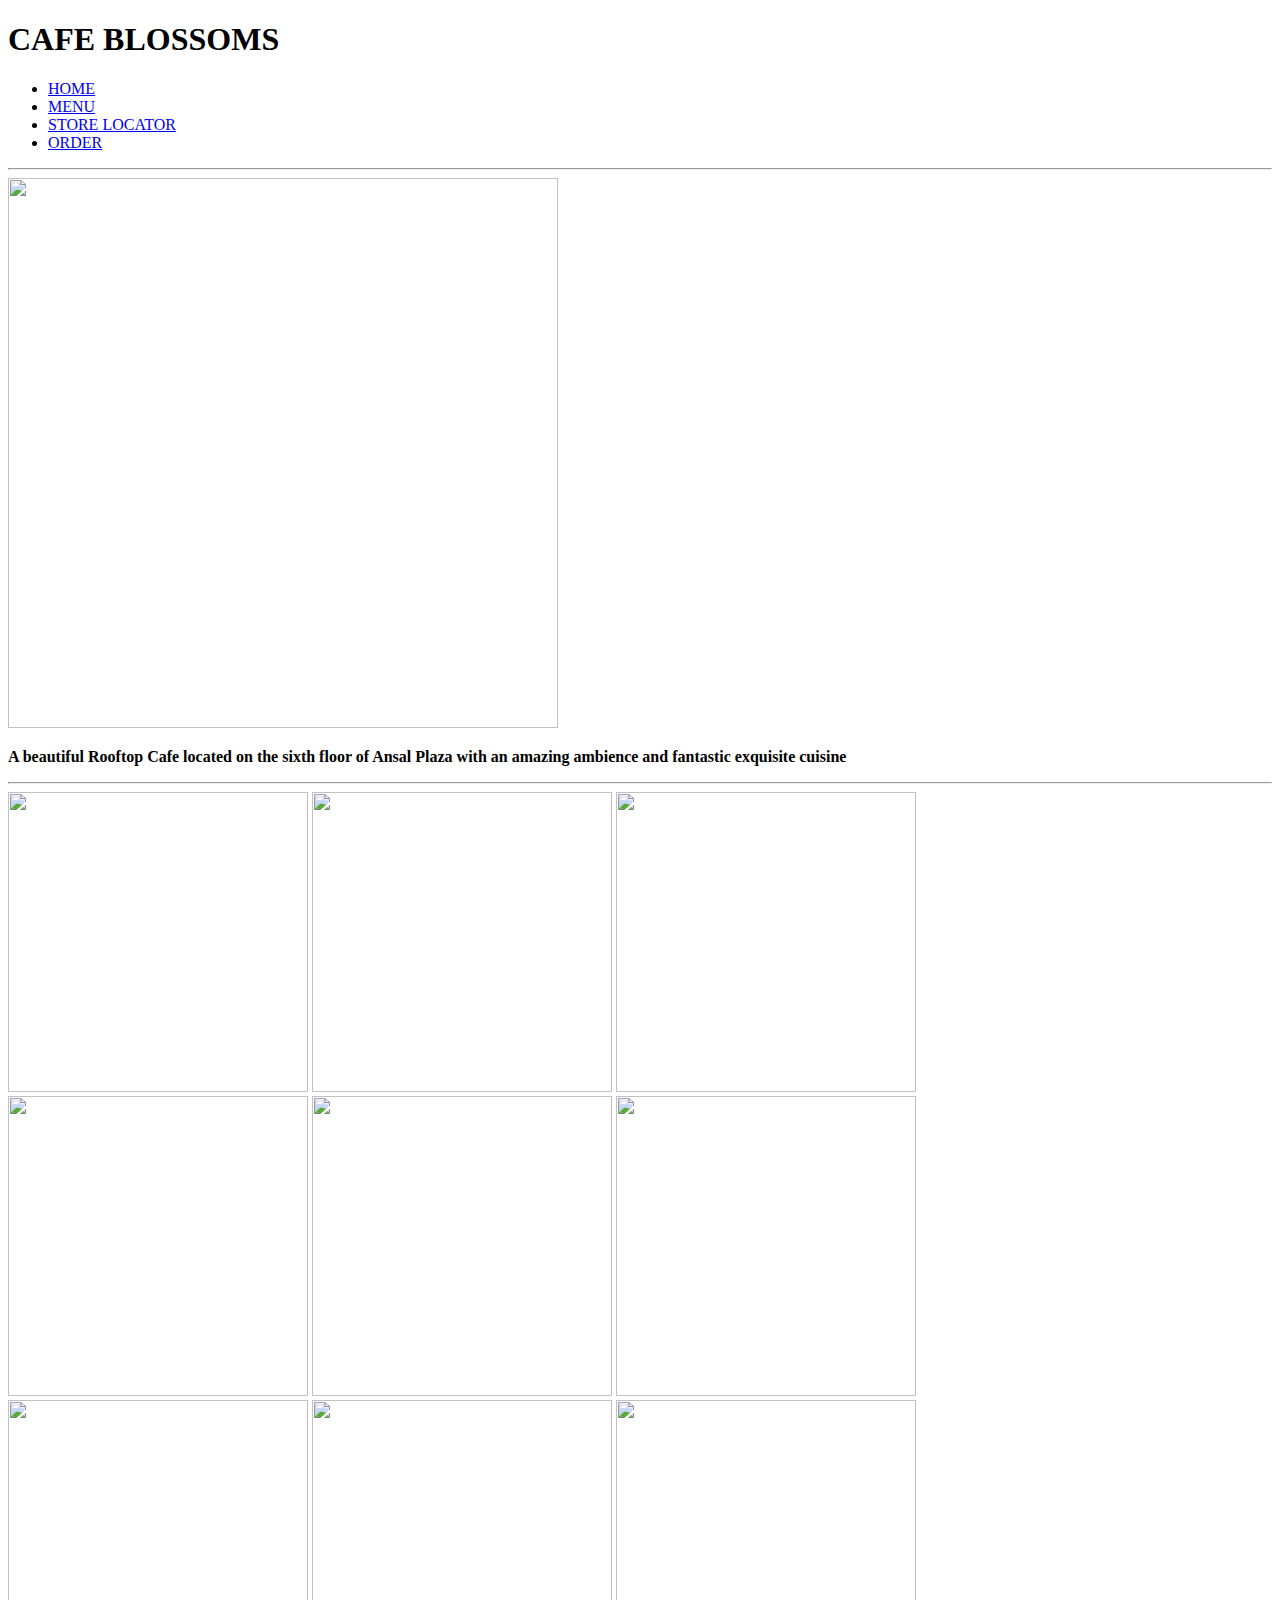
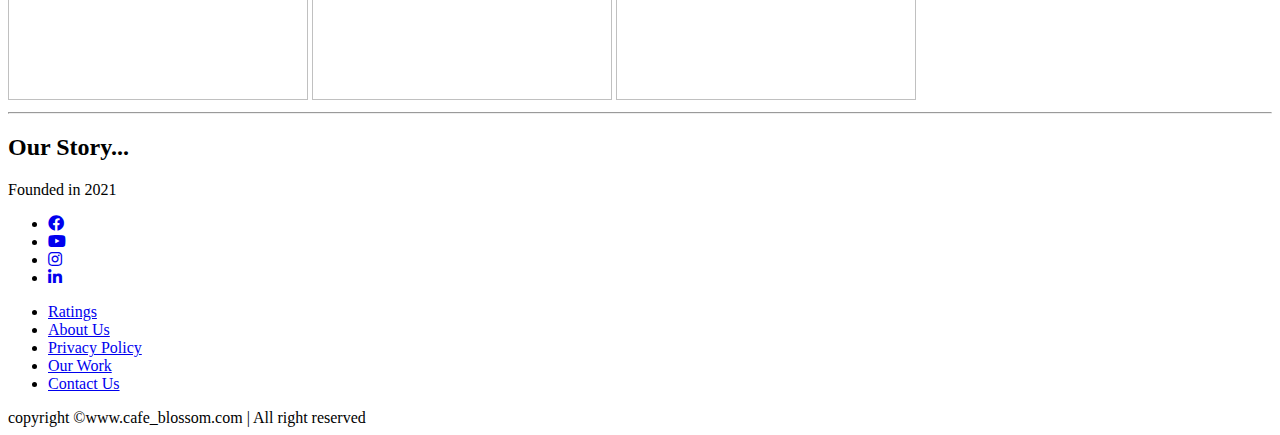
==== index.html @ f1fc04eb "sixth commit" ====
<!DOCTYPE html>
<html lang="en">
<head>
    <meta charset="UTF-8">
    <meta http-equiv="X-UA-Compatible" content="IE=edge">
    <meta name="viewport" content="width=device-width, initial-scale=1.0">
    <title>My Website</title>

    <link rel="stylesheet type=text/css"href="cafe.css">
    <link rel="stylesheet" type="text/css" href="https://cdnjs.cloudflare.com/ajax/libs/font-awesome/5.15.1/css/all.min.css">
    <link rel="preconnect" href="https://fonts.googleapis.com/">
</head>
<body>
    
    <h1>CAFE BLOSSOMS</h1>
    <nav id="nav-bar">
        <ul>
            <li class="item"><a href="#">HOME</a></li>
            <li class="item"><a href="menu.html">MENU</a></li>
            <li class="item"><a href="#">STORE LOCATOR</a></li>
            <li class="item"><a href="#">ORDER</a></li>
        </ul>
    </nav>

    
    <hr>
    <section id="hero-img">
        <img src="https://encrypted-tbn0.gstatic.com/images?q=tbn:ANd9GcQo0eXk2NKSraBe_G7zPwOB9DAOSVPU84GG9w&usqp=CAU"width="550px" height="550px"></img>
    </section>
    <p><b>A beautiful Rooftop Cafe located on the sixth floor of Ansal Plaza with an amazing ambience and fantastic exquisite cuisine</b></p>
    <hr>
    <section id="images">
        <div class="box">
          <img src="https://images.unsplash.com/photo-1512152272829-e3139592d56f?ixid=MnwxMjA3fDB8MHxzZWFyY2h8Mnx8ZmFzdCUyMGZvb2R8ZW58MHx8MHx8&ixlib=rb-1.2.1&w=1000&q=80"width="300px" height="300px"></img>
          <img src="https://encrypted-tbn0.gstatic.com/images?q=tbn:ANd9GcQAId6muQq41VlTeUtGySQL4pReA9xcuFJqYmUSHrtNwDv-truniV6Owf78DA9n8ohe4ns&usqp=CAU"width="300px" height="300px"></img>
          <img src="https://b.zmtcdn.com/data/pictures/7/42357/d0ad2c2ef5668d99660d4e156b39f260.jpg"width="300px" height="300px"></img>
        </div>
        
        <div class="box2">
         <img src="https://www.thespruceeats.com/thmb/z3rHPfOk6LTpeF21SetOZnY_hUg=/3589x3589/smart/filters:no_upscale()/GettyImages-1157700503-170c669798bc44c9a70d755674ad94ec.jpg"width="300px" height="300px"></img> 
         <img src="https://d4t7t8y8xqo0t.cloudfront.net/resized/750X436/eazytrendz%2F2612%2Ftrend20191021115525.jpg"width="300px" height="300px"></img>
         <img src="https://i2.wp.com/vegecravings.com/wp-content/uploads/2016/03/vegetarian-grilled-cheese-sandwich-step-by-step-recipe.jpg?fit=4032%2C3024&quality=65&strip=all&ssl=1"width="300px" height="300px"></img>
        </div>
        
        <div class="box3">
          <img src="https://res.cloudinary.com/swiggy/image/upload/f_auto,q_auto,fl_lossy/vy9ac2ku22cofavmimsq"width="300px" height="300px"></img>
          <img src="https://geekrobocook.com/wp-content/uploads/2021/04/Fried-veg-momos.jpg"width="300px" height="300px"></img>
          <img src="https://img.bestrecipes.com.au/iyddCRce/br/2019/02/1980-crunchy-chicken-twisties-drumsticks-951509-1.jpg"width="300px" height="300px"></img>
        </div>
    </section>
    <hr>
    <h2>Our Story...</h2>
    <div class="para">
    <p> Founded in 2021</p>
    </section>
    <footer class="footer">
        <div class="inner-footer">
            <div class="social-links">
                <ul>
                    <li class="social-items"><a href="#"><i class="fab fa-facebook"></i></a></li>
                    <li class="social-items"><a href="#"><i class="fab fa-youtube"></i></a></li>
                    <li class="social-items"><a href="#"><i class="fab fa-instagram"></i></a></li>
                    <li class="social-items"><a href="#"><i class="fab fa-linkedin-in"></i></a></li>
                </ul>
            </div>

            <div class="quick-links">
                <ul>
                    <li class="quick-items"><a href="#">Ratings</a></li>
                    <li class="quick-items"><a href="about.html">About Us</a></li>
                    <li class="quick-items"><a href="#">Privacy Policy</a></li>
                    <li class="quick-items"><a href="#">Our Work</a></li>
                    <li class="quick-items"><a href="contact.html">Contact Us</a></li>
                </ul>
            </div>
            <div class="outer-footer">
                copyright &copy;www.cafe_blossom.com | All right reserved
            </div>
        </footer>
    
    
</body>
</html>
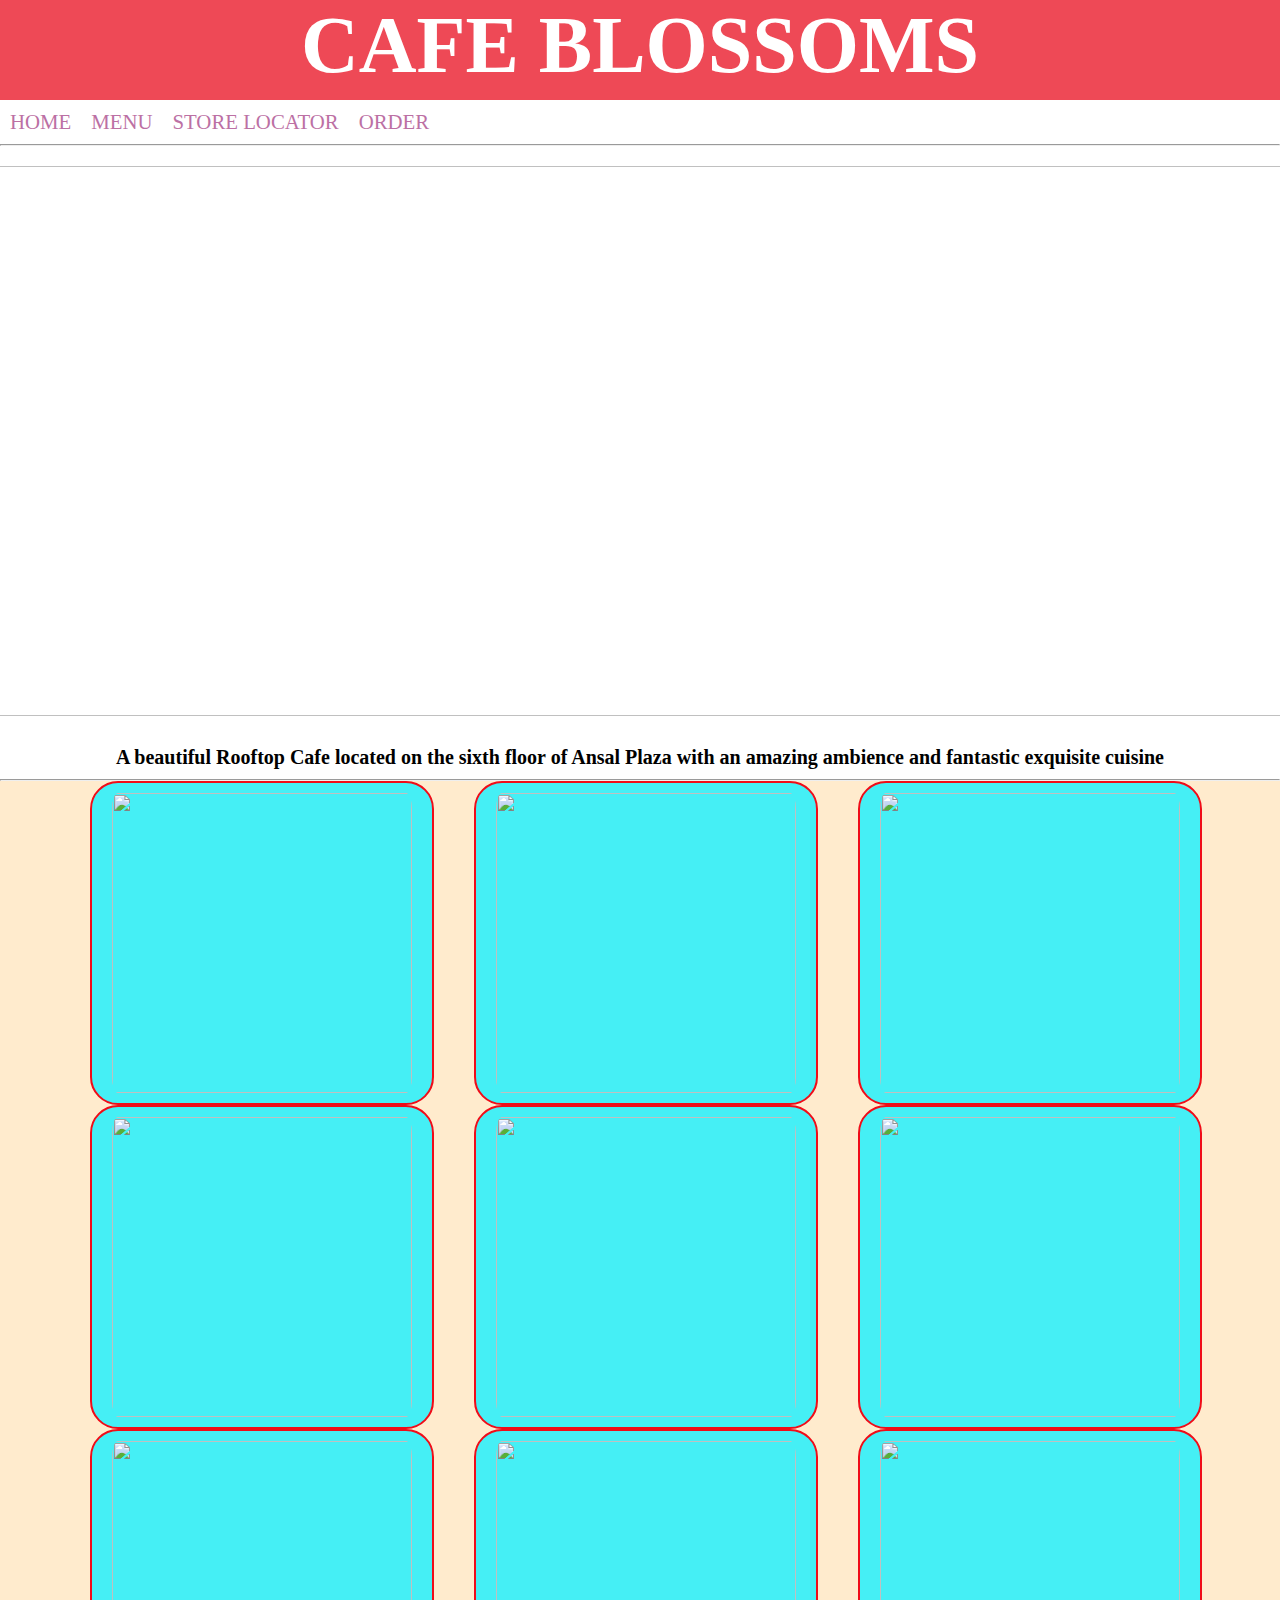
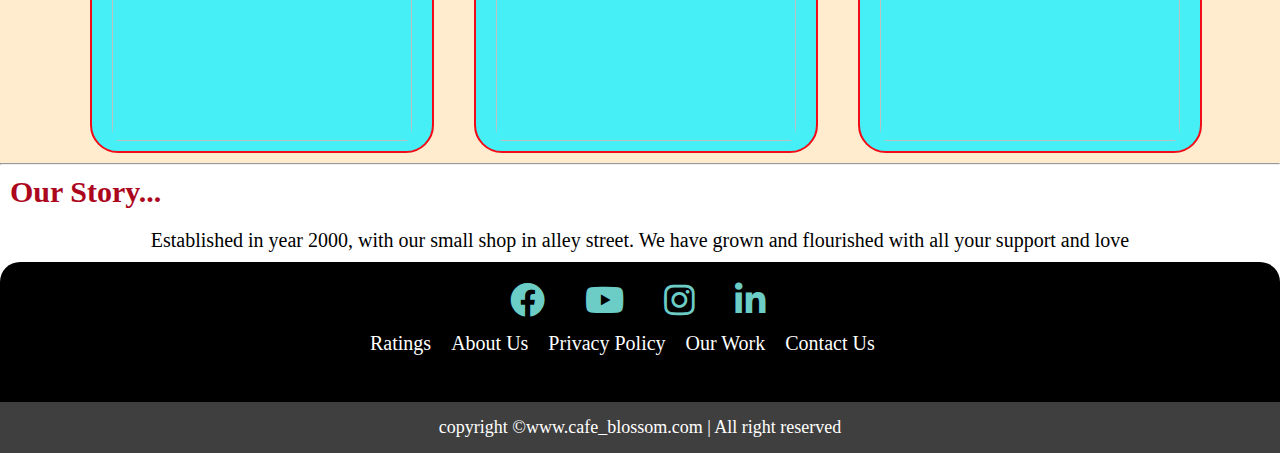
==== commit 6519cf66: "sixth commit" ====
--- a/index.html
+++ b/index.html
@@ -6,7 +6,7 @@
     <meta name="viewport" content="width=device-width, initial-scale=1.0">
     <title>My Website</title>
 
-    <link rel="stylesheet type=text/css"href="cafe.css">
+    <link rel="stylesheet type=text/css"href="css.css">
     <link rel="stylesheet" type="text/css" href="https://cdnjs.cloudflare.com/ajax/libs/font-awesome/5.15.1/css/all.min.css">
     <link rel="preconnect" href="https://fonts.googleapis.com/">
 </head>
@@ -25,7 +25,7 @@
     
     <hr>
     <section id="hero-img">
-        <img src="https://encrypted-tbn0.gstatic.com/images?q=tbn:ANd9GcQo0eXk2NKSraBe_G7zPwOB9DAOSVPU84GG9w&usqp=CAU"width="550px" height="550px"></img>
+        <img src="https://i.pinimg.com/originals/07/56/e8/0756e8844d07d7c7662df539f1042763.jpg"width="1425px" height="550px"></img>
     </section>
     <p><b>A beautiful Rooftop Cafe located on the sixth floor of Ansal Plaza with an amazing ambience and fantastic exquisite cuisine</b></p>
     <hr>
@@ -51,7 +51,7 @@
     <hr>
     <h2>Our Story...</h2>
     <div class="para">
-    <p> Founded in 2021</p>
+    <p> Established in year 2000, with our small shop in alley street. We have grown and flourished with all your support and love</p>
     </section>
     <footer class="footer">
         <div class="inner-footer">
--- a/css.css
+++ b/css.css
@@ -0,0 +1,207 @@
+*{
+    margin:0px;
+    padding:0px;
+}
+html{
+    scroll-behavior: smooth;
+}
+h1{
+    text-align: center;
+  color:white;
+  background-color:rgb(238, 73, 86);
+  height: 100pX;
+  font-size: 80px;
+  justify-content: center;
+}
+#hero-img
+{
+    display: flex;
+    padding: 20px 300px;
+    flex-direction: column;
+    align-items: center;
+    height: 30%;
+    width: 50%;
+    /* border-radius: 100px; */
+    /* margin: 6px 5px; */
+    /* border-style: solid; */
+    position: relative;
+    border-radius: 100px;
+
+}
+#nav-bar{
+    display: flex;
+    align-items: center;
+    position: relative;
+    
+    top: 0px ;
+    height: fit-content;
+}
+#nav-bar ul
+{
+    display: flex;
+    justify-content: center;
+}
+#nav-bar ul li
+{
+    list-style:none;
+    font-size: 1.3rem;
+    justify-content: center;
+}
+#nav-bar ul li a
+{
+    display:block;
+    padding: 10px 10px;
+    color: #BC70A4;
+    border-radius: 100px;
+    text-decoration: none;
+    
+}
+#nav-bar ul li a:hover
+{
+    color: black;
+    background-color: blanchedalmond;
+}
+#images{
+    display: inline-flexbox;
+    
+    padding-left: 70px;
+   
+    display: flex;
+    background-color:blanchedalmond;
+    
+}
+#images img{
+    /* flex-direction: column; */
+    border: 2px solid rgb(240, 12, 24);
+    padding: 10px 20px ;
+    margin: 15px 10px;
+    border-radius: 28px;
+    background-color: rgb(69, 239, 245);
+    margin: auto;
+    display: block;
+
+}
+#images .box{
+    padding: 0px 20px;
+    padding-bottom: 10px;
+    /* padding-top: 10px; */
+}
+#images .box2{
+    padding: 0px 20px;
+    padding-bottom: 10px;
+    /* padding-top: 10px; */
+}
+#images .box3{
+    padding: 0px 20px;
+    padding-bottom: 10px;
+    /* padding-top: 10px; */
+}
+/* #images .box img{
+    height: 20px;
+    width: 20px;
+    margin: auto;
+    display: block;
+} */
+
+
+
+footer
+{
+    font-size:20px;
+    background-color: rgb(199, 184, 186);
+    text-align:center;
+    border-radius: 20px;
+}
+/* body ::before
+{
+    content: "";
+    background-image: linear-gradient(140deg, #EADEDB 0%, #BC70A4 50%, #BFD641 75%);
+    opacity: 0.5;
+    position:absolute;
+    z-index: -1;
+} */
+    
+p{
+    text-align:center;
+    font-size: 20px;
+    padding: 10px;
+}
+ 
+.footer{
+    background-color: black;
+}
+
+.inner-foter{
+    margin: 0;
+    padding: 0;
+    background-color: #080707;
+
+}
+.social-links{
+    display: flex;
+}
+.social-links ul{
+    padding: 20px;
+    display: flex;
+    width: 300px;
+    height: 30px;
+    margin: auto;
+}
+.social-items{
+    list-style: none;
+}
+.social-items a{
+    padding: 10px 20px;
+    font-size: 35px;
+    color: #6cccc6;
+    transition: all .25s;
+}
+.social-items a:hover{
+    color: #54a39e;
+
+}
+
+.quick-links{
+    display: flex;
+    width: 560px;
+    height: 70px;
+    margin: auto;
+}
+.quick-links ul{
+    display: flex;
+}
+.quick-items{
+    list-style: none;
+
+}
+.quick-items a{
+    text-decoration: none;
+    padding: 0px 10px;
+    font-size: 20px;
+    color: white;
+    transition: all .25s;
+}
+
+.quick-items a:hover{
+    color: #6cccc6;
+}
+
+
+.outer-footer{
+    padding: 15px;
+    text-align: center ;
+    color: white;
+    font-size: 18px;
+    background-color: #3f3f3f;
+
+}
+h2
+{
+    color: #ac071d;
+    font-size: 30px;
+    padding: 10px 10px;
+}
+.para
+{
+    text-align: left;
+}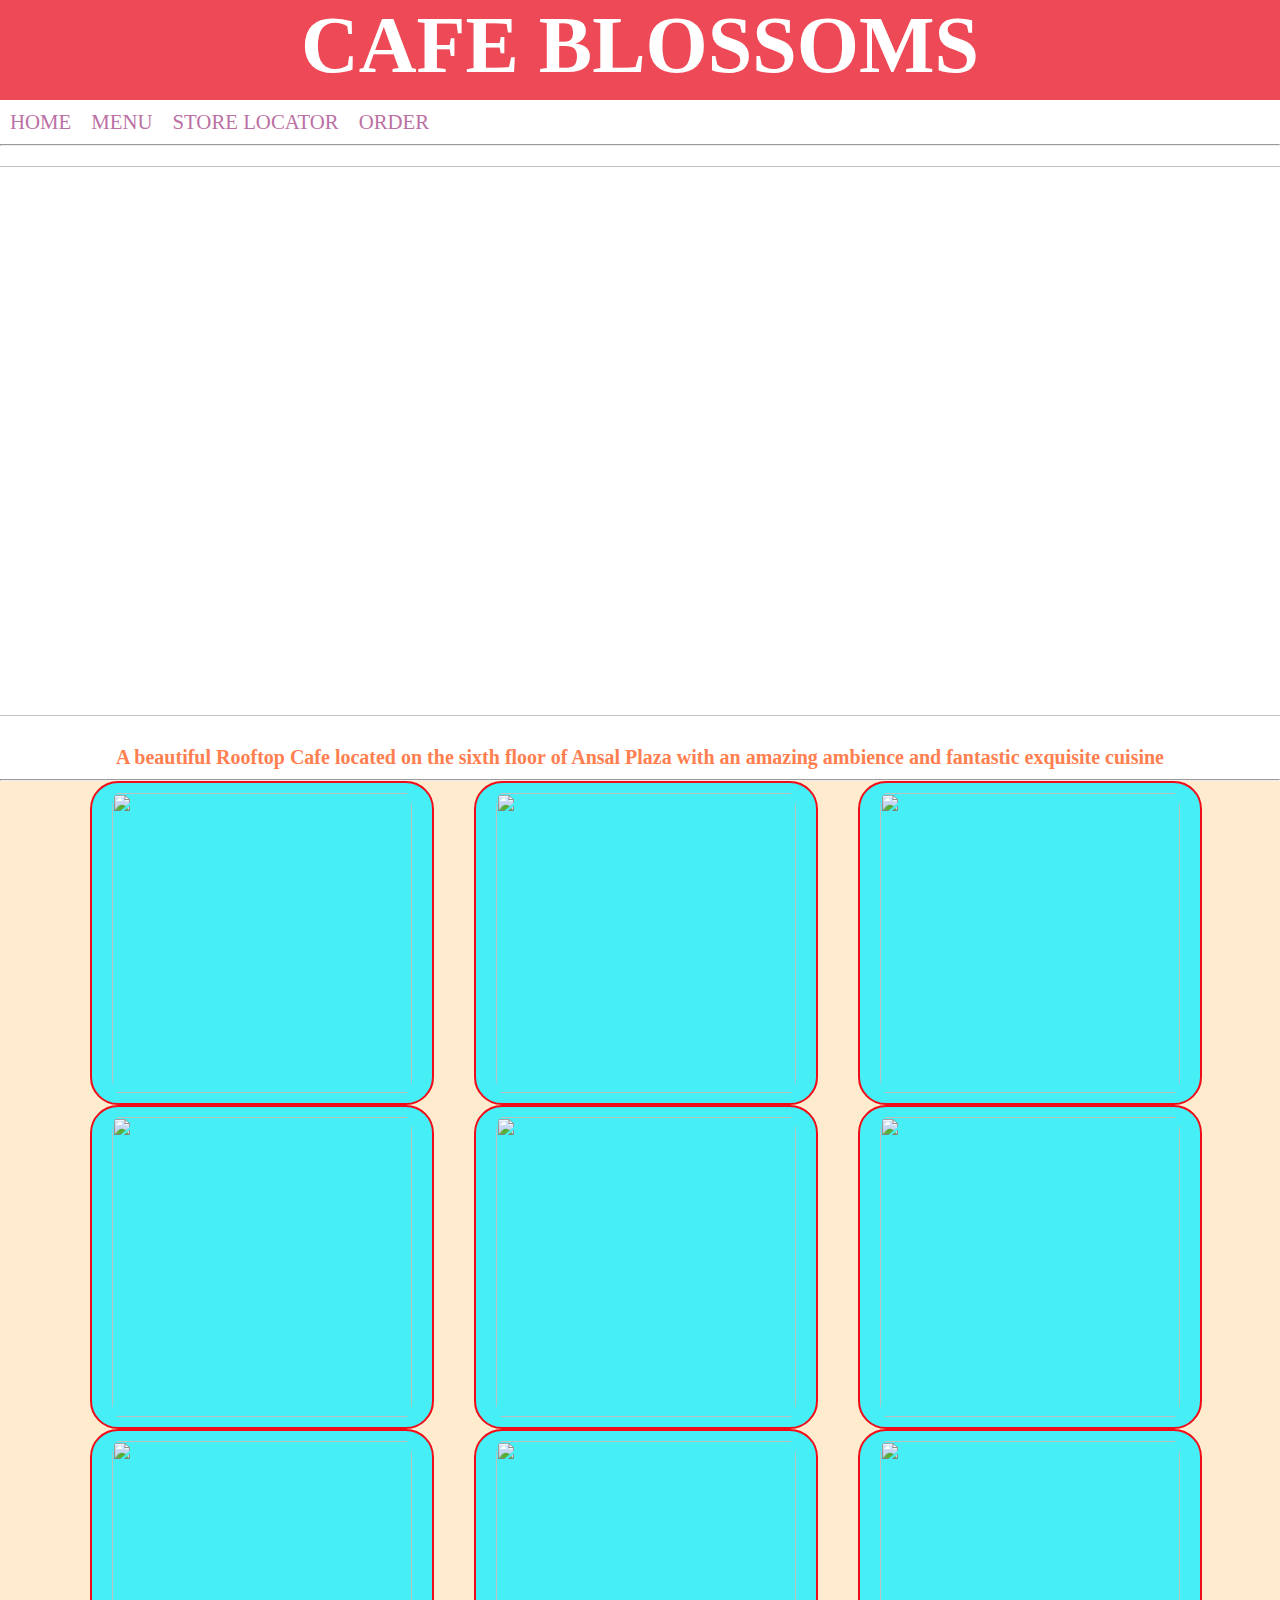
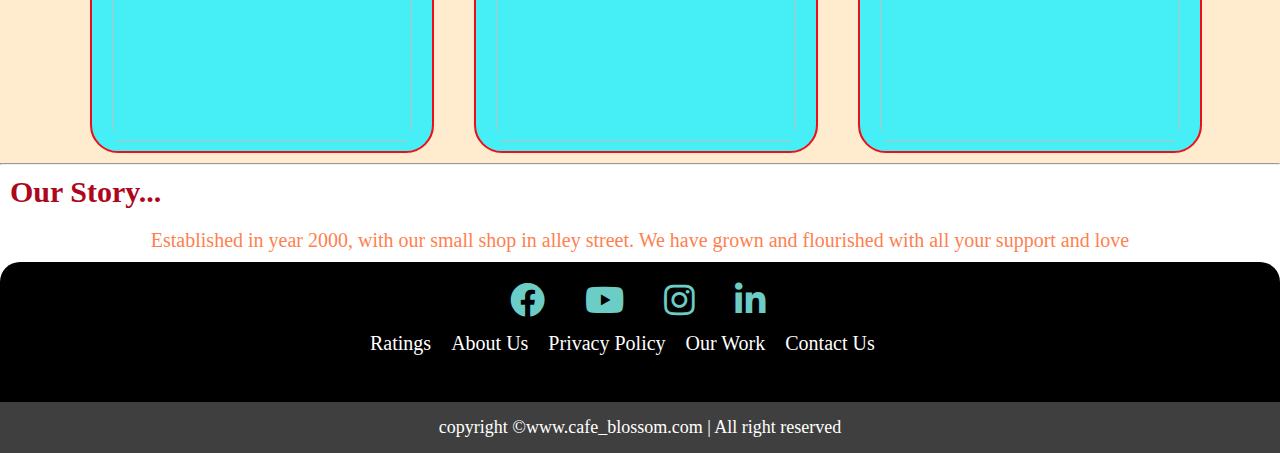
==== commit d052efb1: "sixth commit" ====
--- a/index.html
+++ b/index.html
@@ -52,6 +52,7 @@
     <h2>Our Story...</h2>
     <div class="para">
     <p> Established in year 2000, with our small shop in alley street. We have grown and flourished with all your support and love</p>
+    </div>
     </section>
     <footer class="footer">
         <div class="inner-footer">
--- a/css.css
+++ b/css.css
@@ -125,6 +125,7 @@
     text-align:center;
     font-size: 20px;
     padding: 10px;
+    color: coral;
 }
  
 .footer{
@@ -203,5 +204,7 @@
 }
 .para
 {
-    text-align: left;
+    text-align: center;
+    color: rgb(140, 245, 108);
+
 }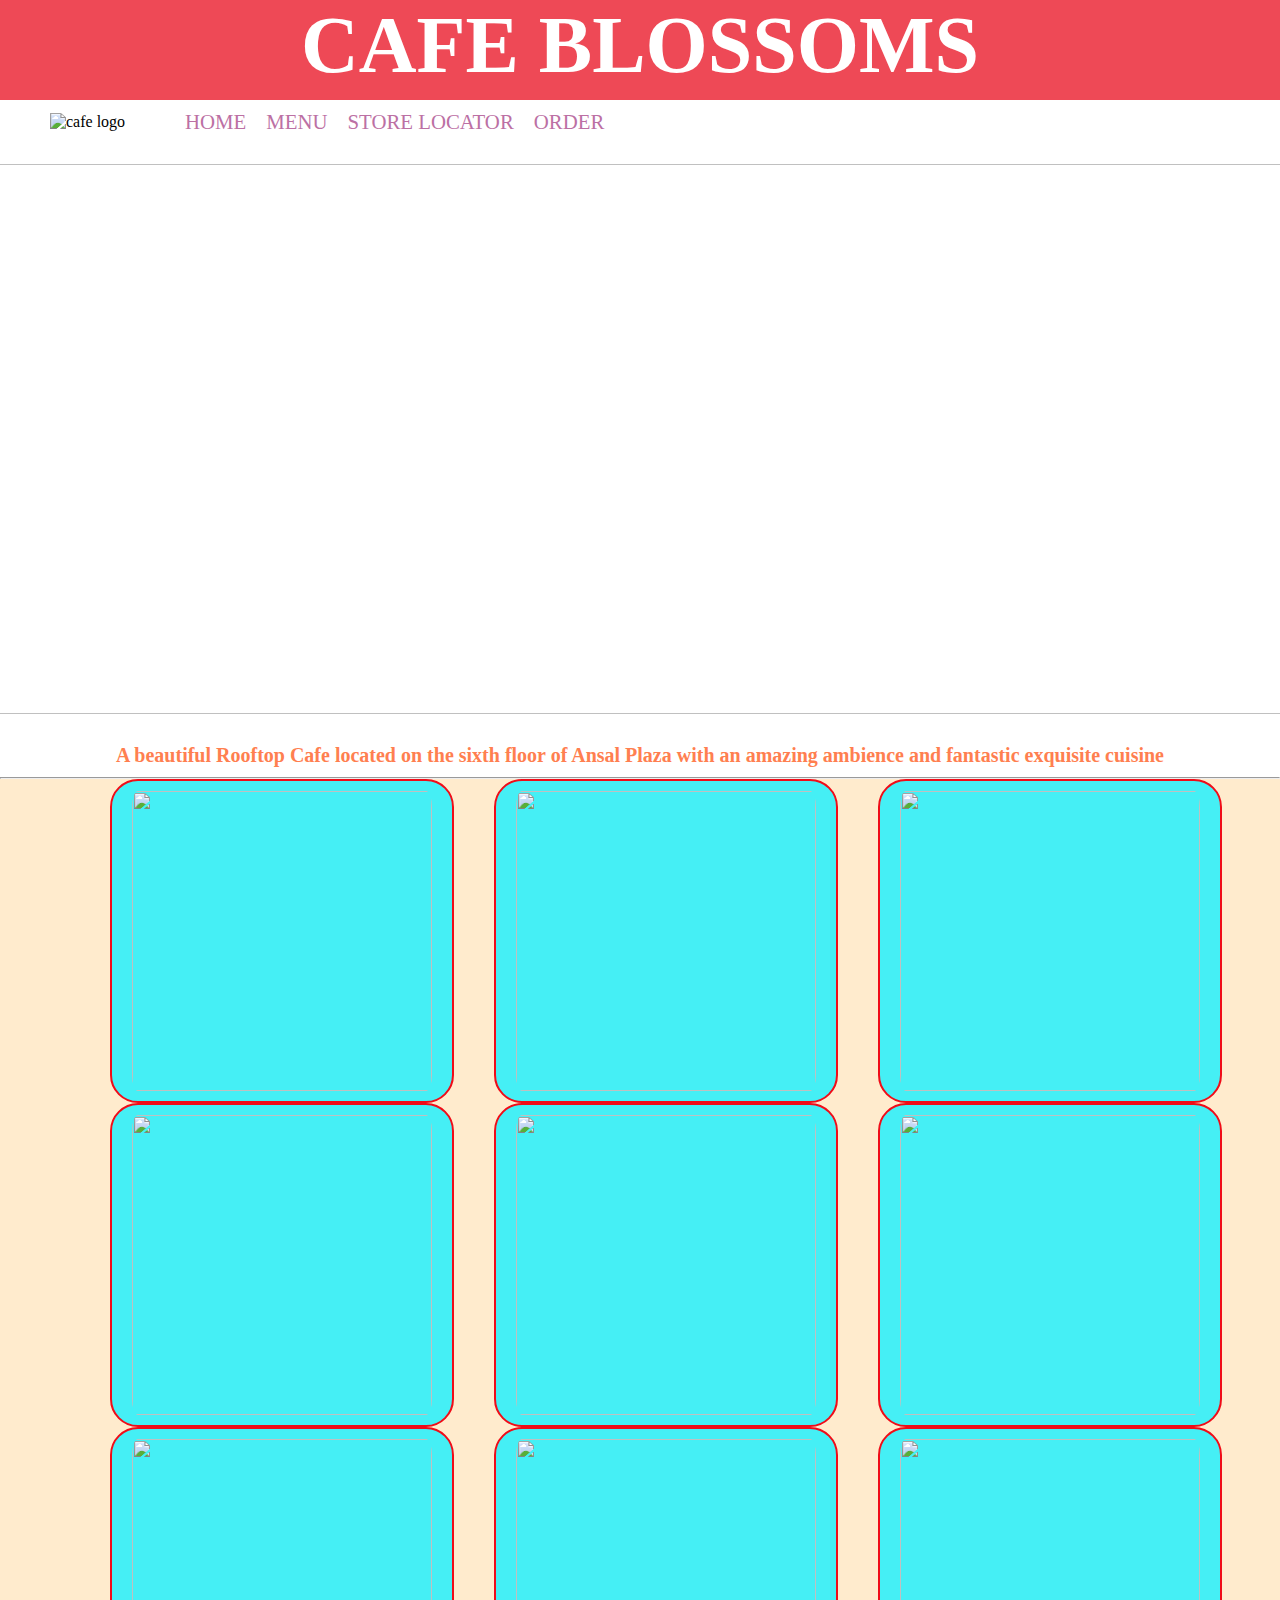
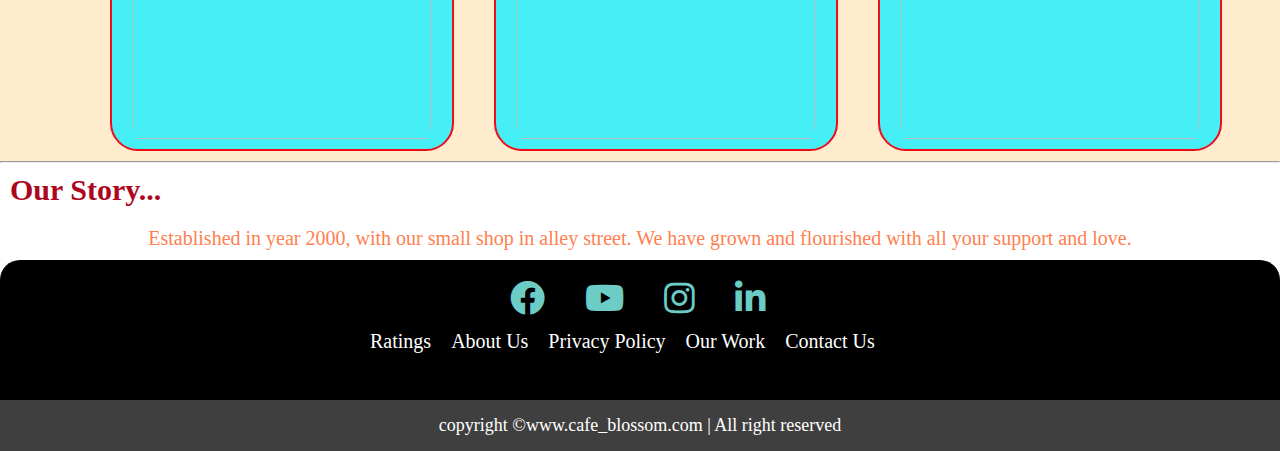
==== commit 26333064: "sixth commit" ====
--- a/index.html
+++ b/index.html
@@ -14,6 +14,12 @@
     
     <h1>CAFE BLOSSOMS</h1>
     <nav id="nav-bar">
+
+        <div id="logo">
+            <img src="https://encrypted-tbn0.gstatic.com/images?q=tbn:ANd9GcQMHkze2ciF6F7NTXWLwPyZdJ0LT-mtP_a6GA&usqp=CAU" alt="cafe logo">
+
+        </div>
+
         <ul>
             <li class="item"><a href="#">HOME</a></li>
             <li class="item"><a href="menu.html">MENU</a></li>
@@ -22,8 +28,6 @@
         </ul>
     </nav>
 
-    
-    <hr>
     <section id="hero-img">
         <img src="https://i.pinimg.com/originals/07/56/e8/0756e8844d07d7c7662df539f1042763.jpg"width="1425px" height="550px"></img>
     </section>
@@ -51,7 +55,7 @@
     <hr>
     <h2>Our Story...</h2>
     <div class="para">
-    <p> Established in year 2000, with our small shop in alley street. We have grown and flourished with all your support and love</p>
+    <p> Established in year 2000, with our small shop in alley street. We have grown and flourished with all your support and love.</p>
     </div>
     </section>
     <footer class="footer">
--- a/css.css
+++ b/css.css
@@ -28,6 +28,10 @@
     border-radius: 100px;
 
 }
+#logo
+{
+    margin: 10px 50px;
+}
 #nav-bar{
     display: flex;
     align-items: center;
@@ -62,9 +66,7 @@
     background-color: blanchedalmond;
 }
 #images{
-    display: inline-flexbox;
-    
-    padding-left: 70px;
+    padding-left: 90px;
    
     display: flex;
     background-color:blanchedalmond;
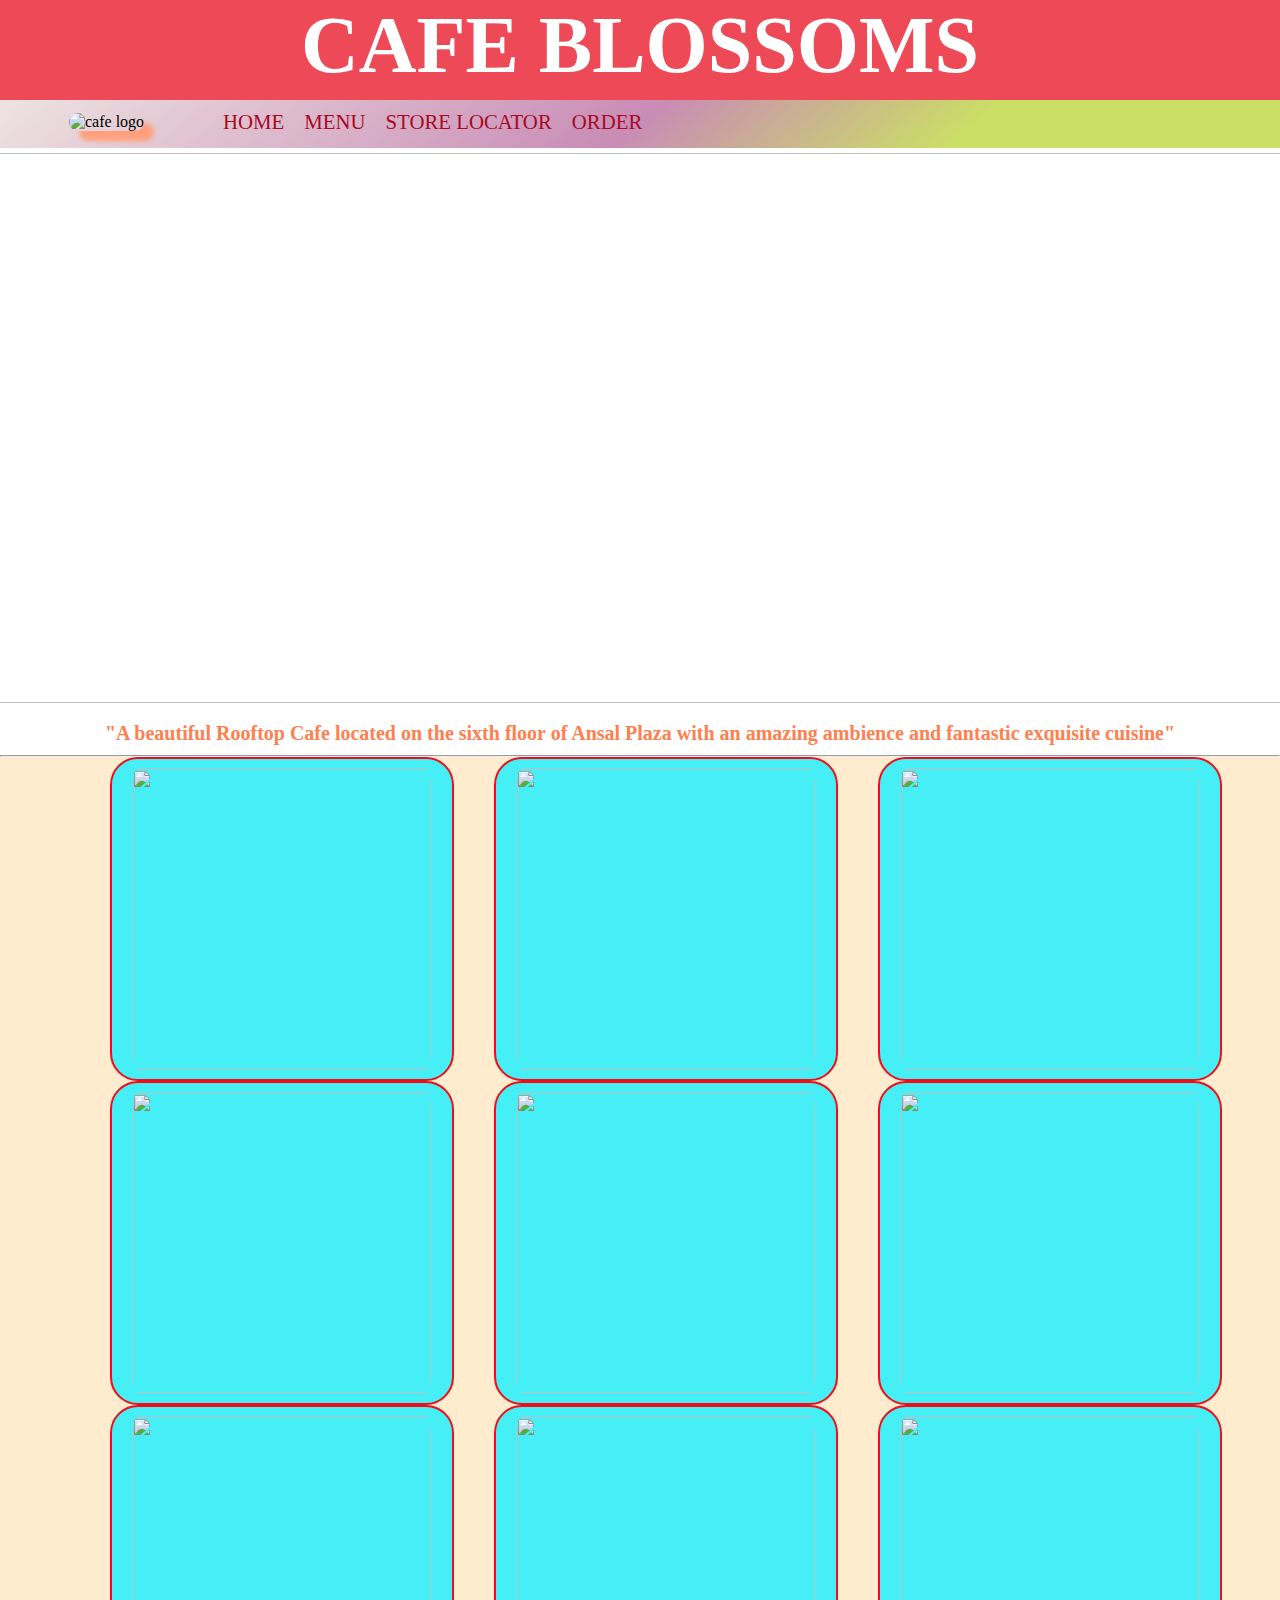
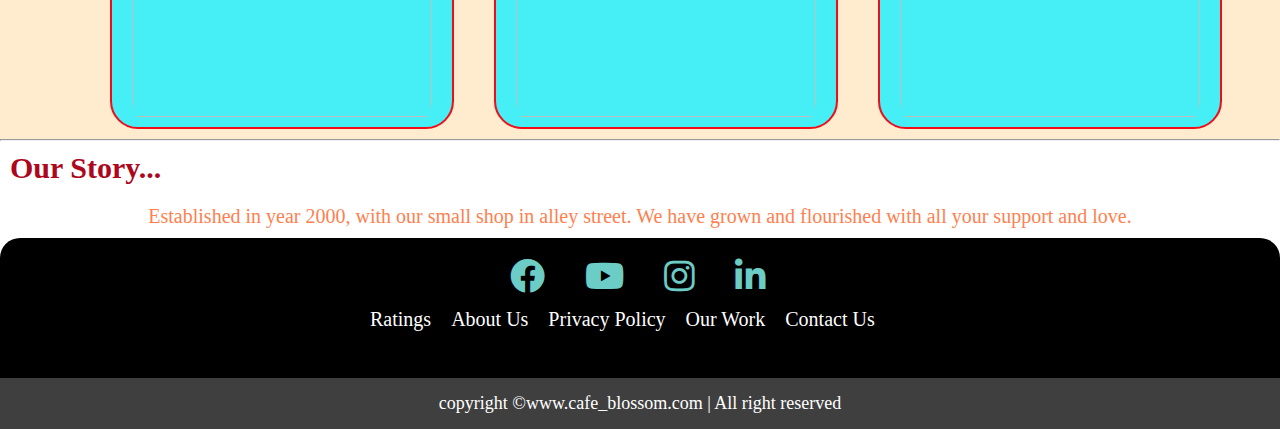
==== commit 12bf825a: "sixth commit" ====
--- a/index.html
+++ b/index.html
@@ -31,7 +31,7 @@
     <section id="hero-img">
         <img src="https://i.pinimg.com/originals/07/56/e8/0756e8844d07d7c7662df539f1042763.jpg"width="1425px" height="550px"></img>
     </section>
-    <p><b>A beautiful Rooftop Cafe located on the sixth floor of Ansal Plaza with an amazing ambience and fantastic exquisite cuisine</b></p>
+    <p><b>"A beautiful Rooftop Cafe located on the sixth floor of Ansal Plaza with an amazing ambience and fantastic exquisite cuisine"</b></p>
     <hr>
     <section id="images">
         <div class="box">
--- a/css.css
+++ b/css.css
@@ -16,7 +16,7 @@
 #hero-img
 {
     display: flex;
-    padding: 20px 300px;
+    padding: 9px 300px;
     flex-direction: column;
     align-items: center;
     height: 30%;
@@ -30,7 +30,14 @@
 }
 #logo
 {
-    margin: 10px 50px;
+    margin: 0px 69px;
+}
+#logo img
+{
+    height: 180px;
+    margin: 0px 0px;
+    border-radius:100px ;
+    box-shadow: 10px 10px 5px lightsalmon;
 }
 #nav-bar{
     display: flex;
@@ -39,6 +46,18 @@
     
     top: 0px ;
     height: fit-content;
+}
+#nav-bar::before
+{
+    content: "";
+    background-color: #1fc8db;
+    background-image: linear-gradient(140deg, #EADEDB 0%, #BC70A4 50%, #BFD641 75%);
+    opacity: 0.8;
+    position: absolute;
+    height: 120%;
+    width: 100%;
+    left: 0px;
+    z-index: -1;
 }
 #nav-bar ul
 {
@@ -55,7 +74,7 @@
 {
     display:block;
     padding: 10px 10px;
-    color: #BC70A4;
+    color: #a80924;
     border-radius: 100px;
     text-decoration: none;
     
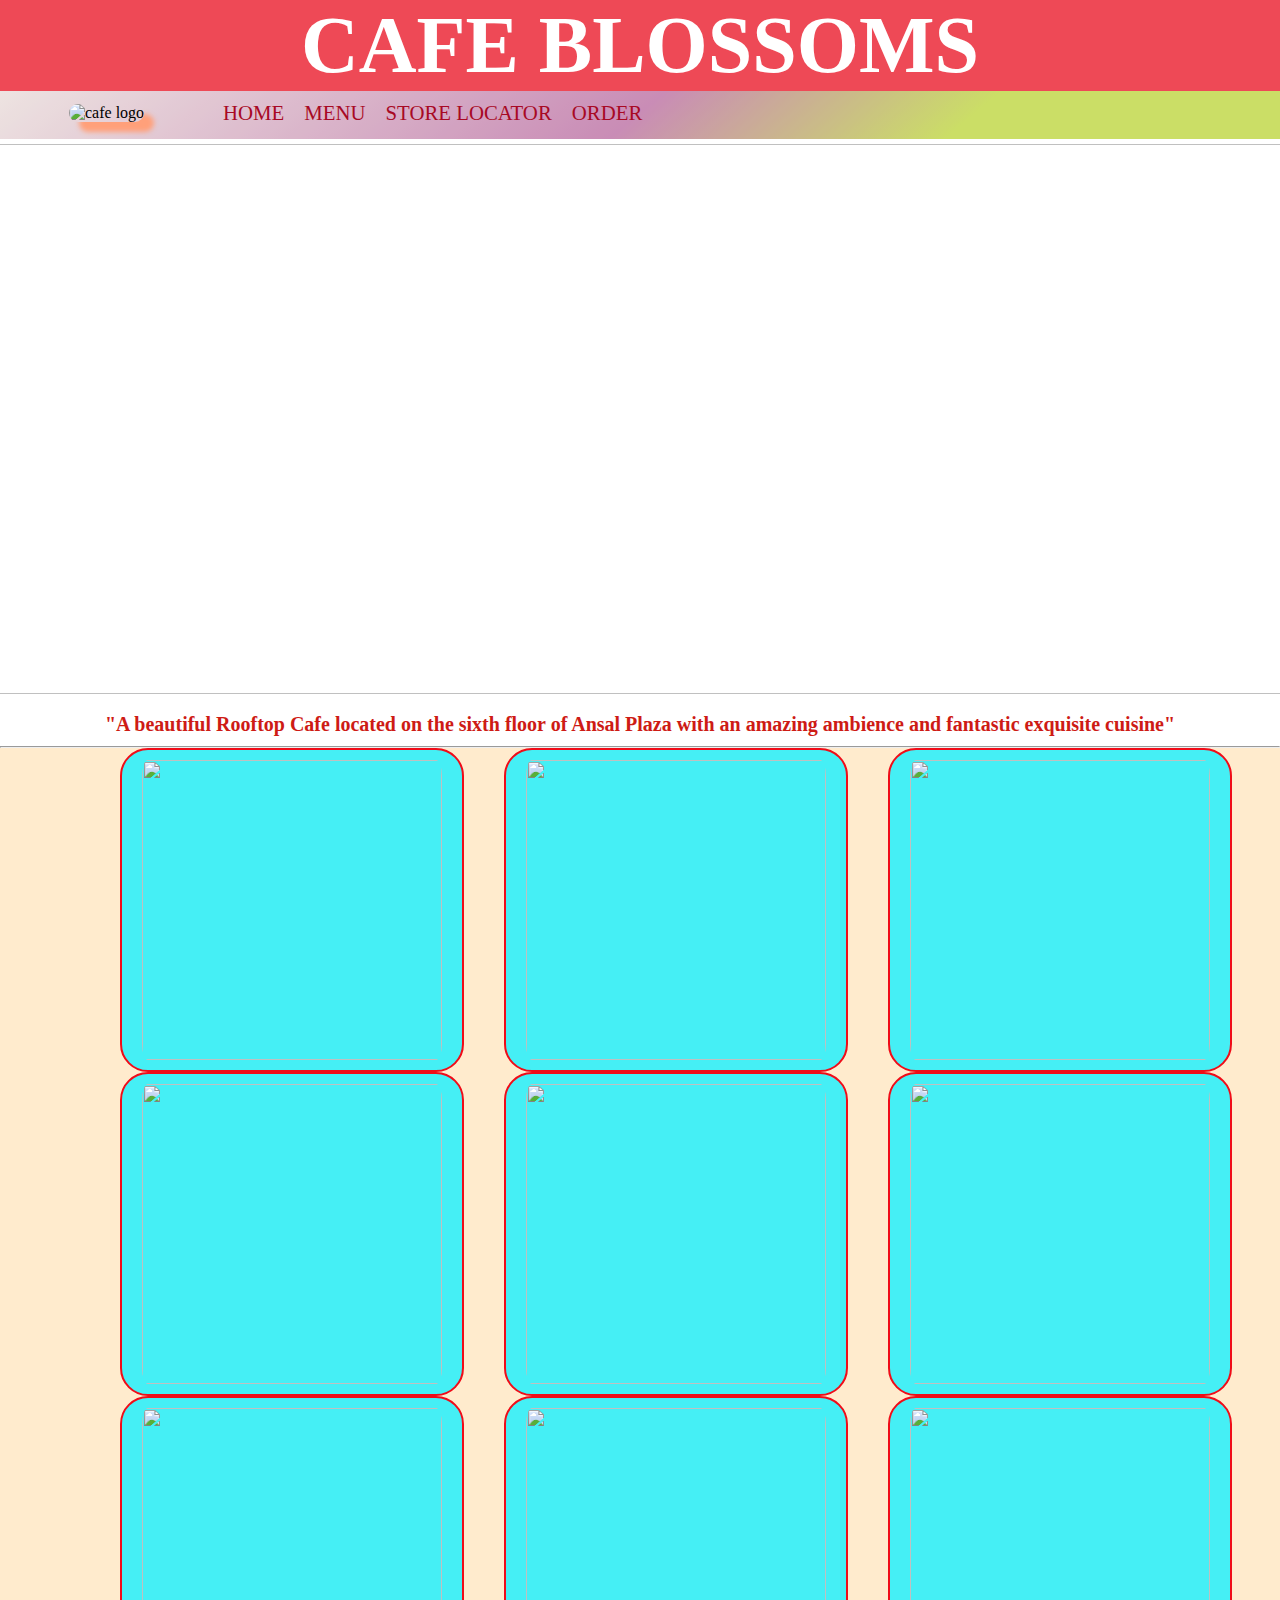
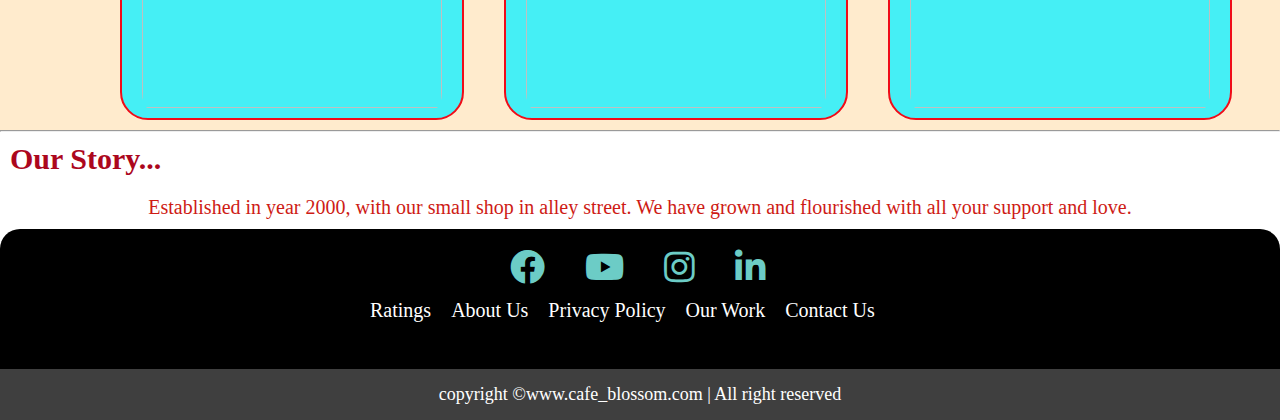
==== commit 9be631be: "sixth commit" ====
--- a/index.html
+++ b/index.html
@@ -29,7 +29,7 @@
     </nav>
 
     <section id="hero-img">
-        <img src="https://i.pinimg.com/originals/07/56/e8/0756e8844d07d7c7662df539f1042763.jpg"width="1425px" height="550px"></img>
+        <img src="https://res.cloudinary.com/purnesh/image/upload/w_1080,f_auto/untitled-11613025792082.jpg"width="1425px" height="550px"></img>
     </section>
     <p><b>"A beautiful Rooftop Cafe located on the sixth floor of Ansal Plaza with an amazing ambience and fantastic exquisite cuisine"</b></p>
     <hr>
--- a/css.css
+++ b/css.css
@@ -9,7 +9,7 @@
     text-align: center;
   color:white;
   background-color:rgb(238, 73, 86);
-  height: 100pX;
+  height: 91pX;
   font-size: 80px;
   justify-content: center;
 }
@@ -85,7 +85,7 @@
     background-color: blanchedalmond;
 }
 #images{
-    padding-left: 90px;
+    padding-left: 100px;
    
     display: flex;
     background-color:blanchedalmond;
@@ -146,7 +146,7 @@
     text-align:center;
     font-size: 20px;
     padding: 10px;
-    color: coral;
+    color: rgb(206, 27, 21);
 }
  
 .footer{
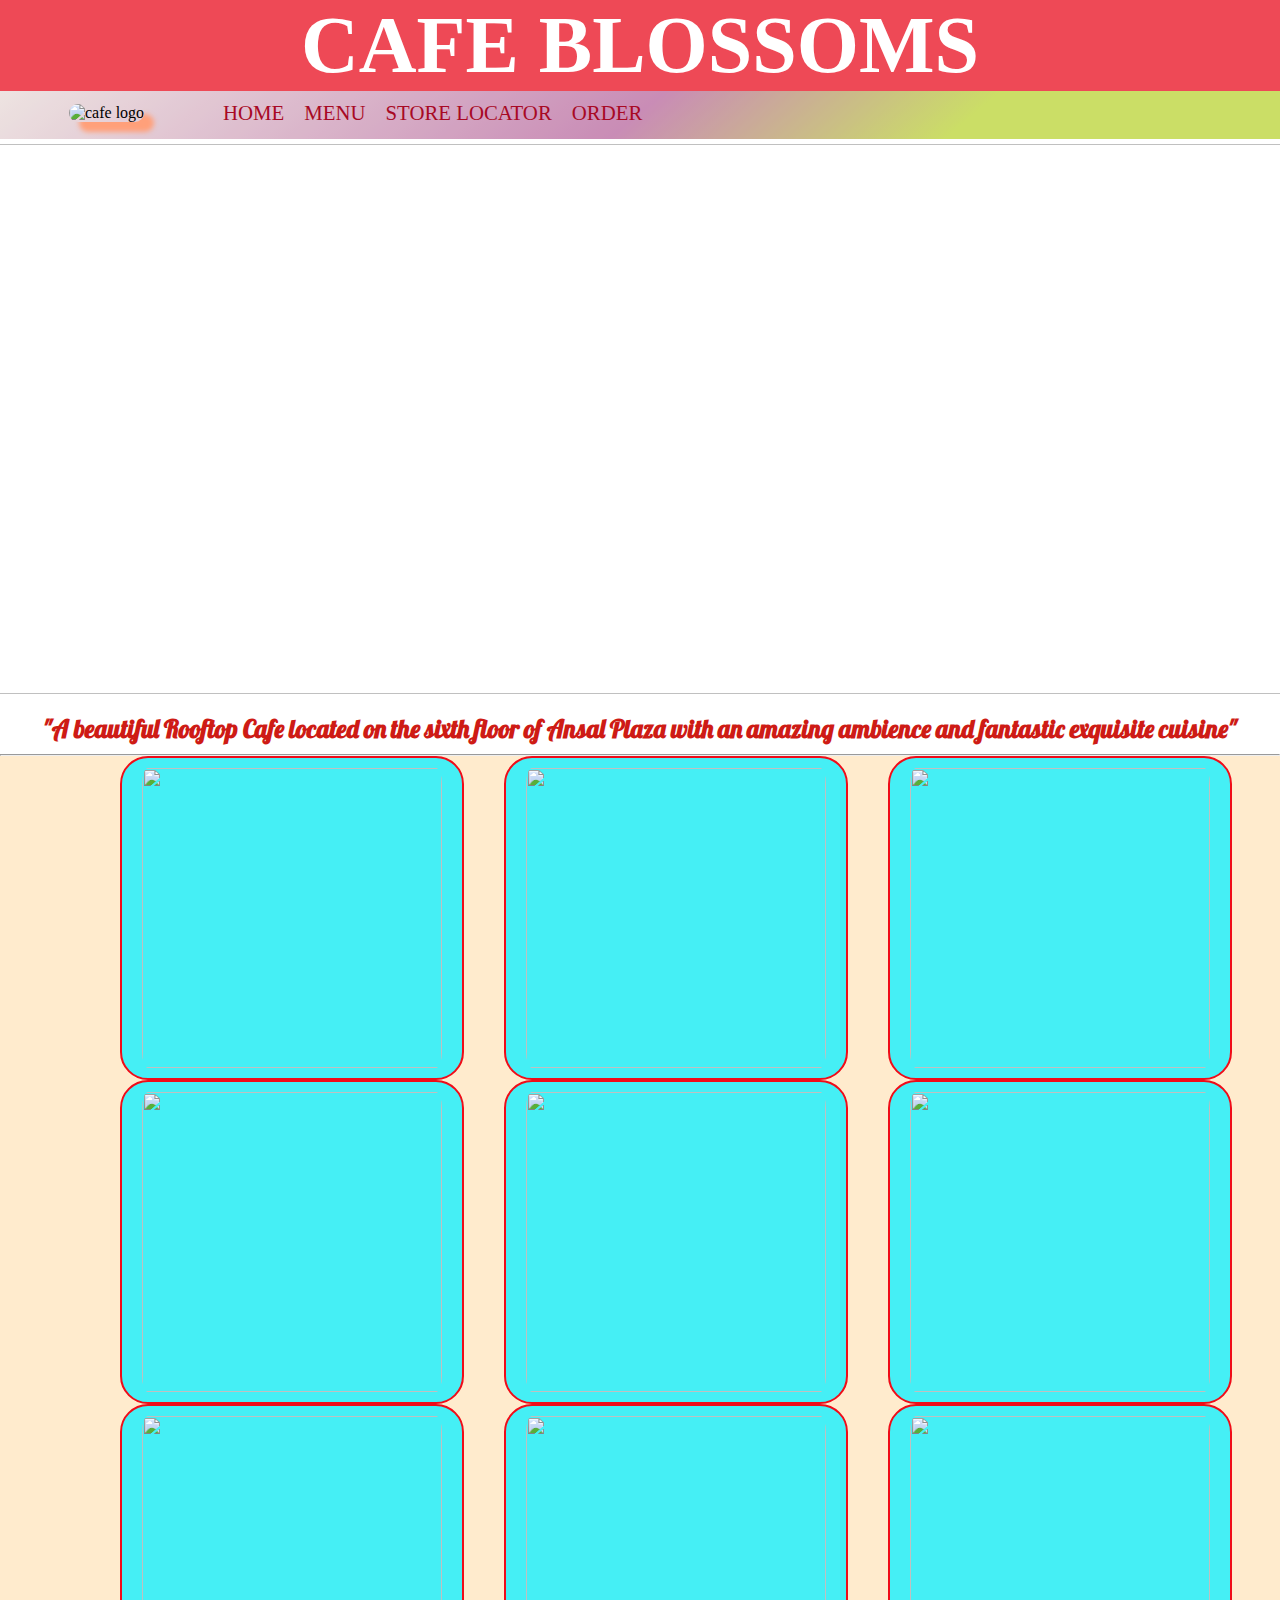
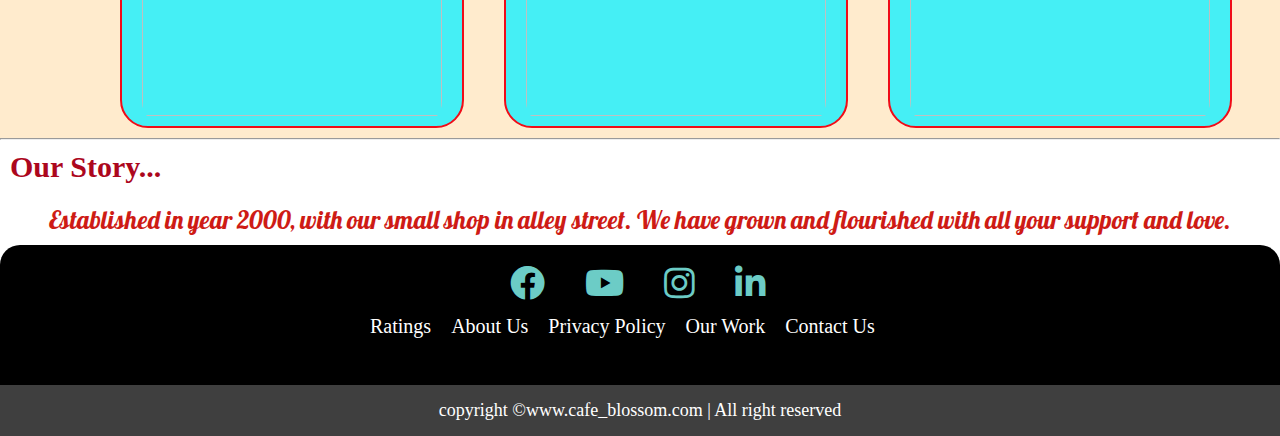
==== commit 150528fb: "sixth commit" ====
--- a/index.html
+++ b/index.html
@@ -9,6 +9,9 @@
     <link rel="stylesheet type=text/css"href="css.css">
     <link rel="stylesheet" type="text/css" href="https://cdnjs.cloudflare.com/ajax/libs/font-awesome/5.15.1/css/all.min.css">
     <link rel="preconnect" href="https://fonts.googleapis.com/">
+    <link rel="preconnect" href="https://fonts.googleapis.com">
+<link rel="preconnect" href="https://fonts.gstatic.com" crossorigin>
+<link href="https://fonts.googleapis.com/css2?family=Lobster&display=swap" rel="stylesheet">
 </head>
 <body>
     
--- a/css.css
+++ b/css.css
@@ -144,9 +144,10 @@
     
 p{
     text-align:center;
-    font-size: 20px;
+    font-size: 25px;
     padding: 10px;
     color: rgb(206, 27, 21);
+    font-family: 'Lobster', cursive;
 }
  
 .footer{
@@ -227,5 +228,7 @@
 {
     text-align: center;
     color: rgb(140, 245, 108);
+    font-family: 'Lobster', cursive;
+    font-size: 1rem;
 
 }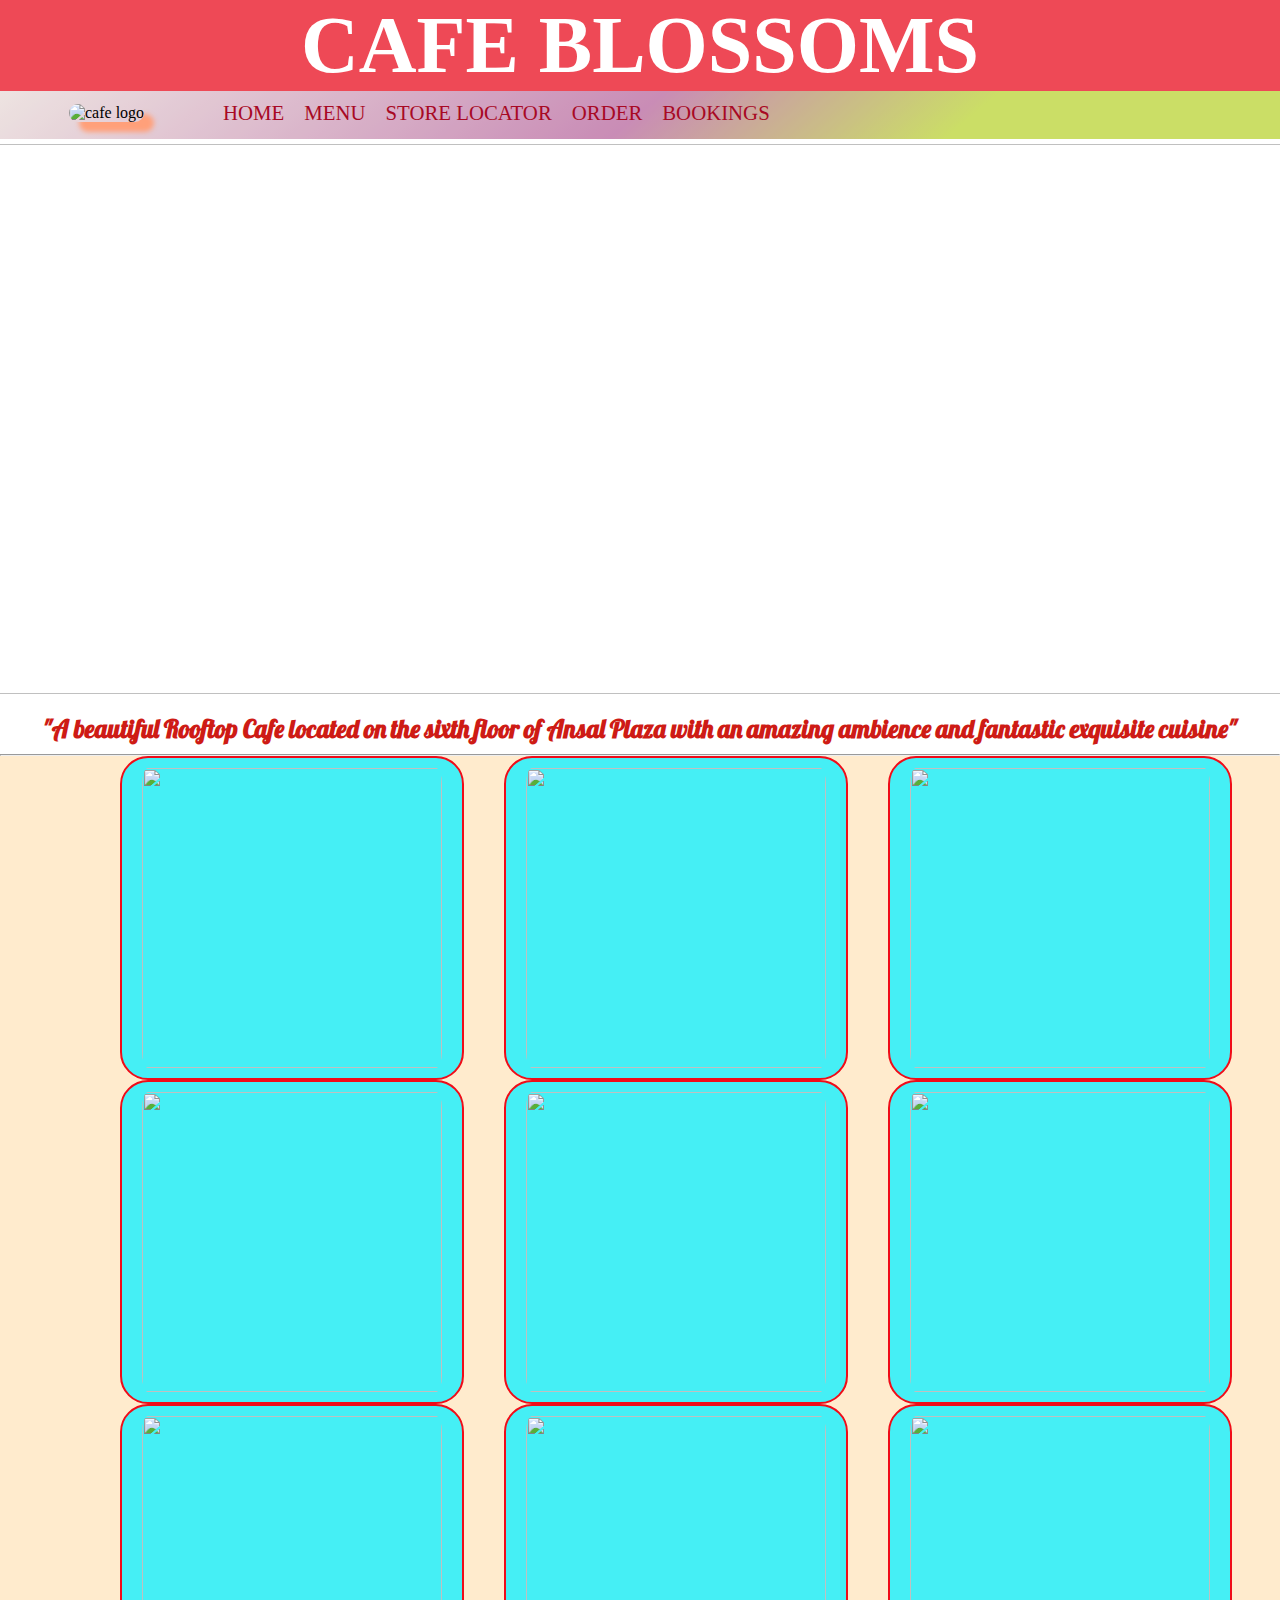
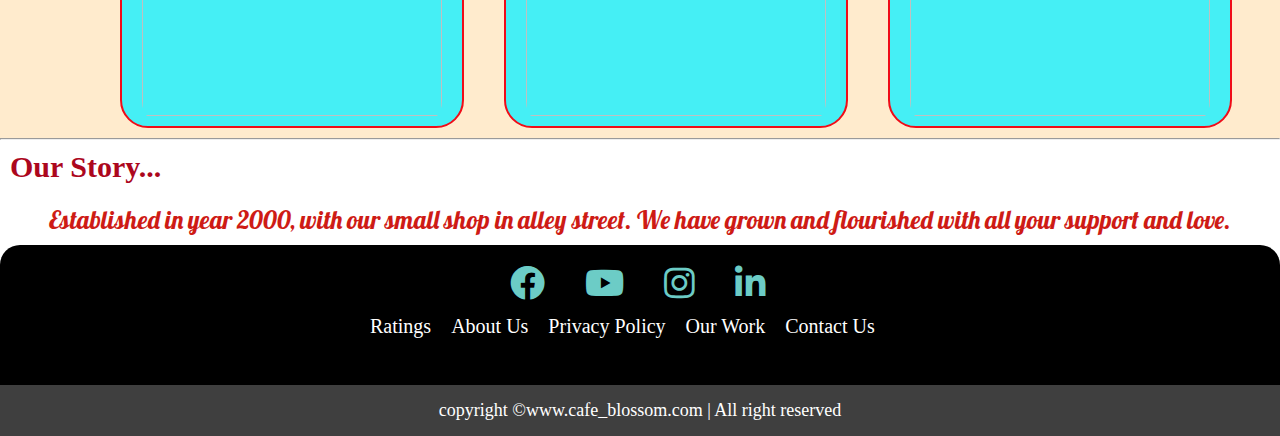
==== commit 723a0aac: "seventh commit" ====
--- a/index.html
+++ b/index.html
@@ -28,6 +28,7 @@
             <li class="item"><a href="menu.html">MENU</a></li>
             <li class="item"><a href="#">STORE LOCATOR</a></li>
             <li class="item"><a href="#">ORDER</a></li>
+            <li class="item"><a href="#">BOOKINGS</a></li>
         </ul>
     </nav>
 
